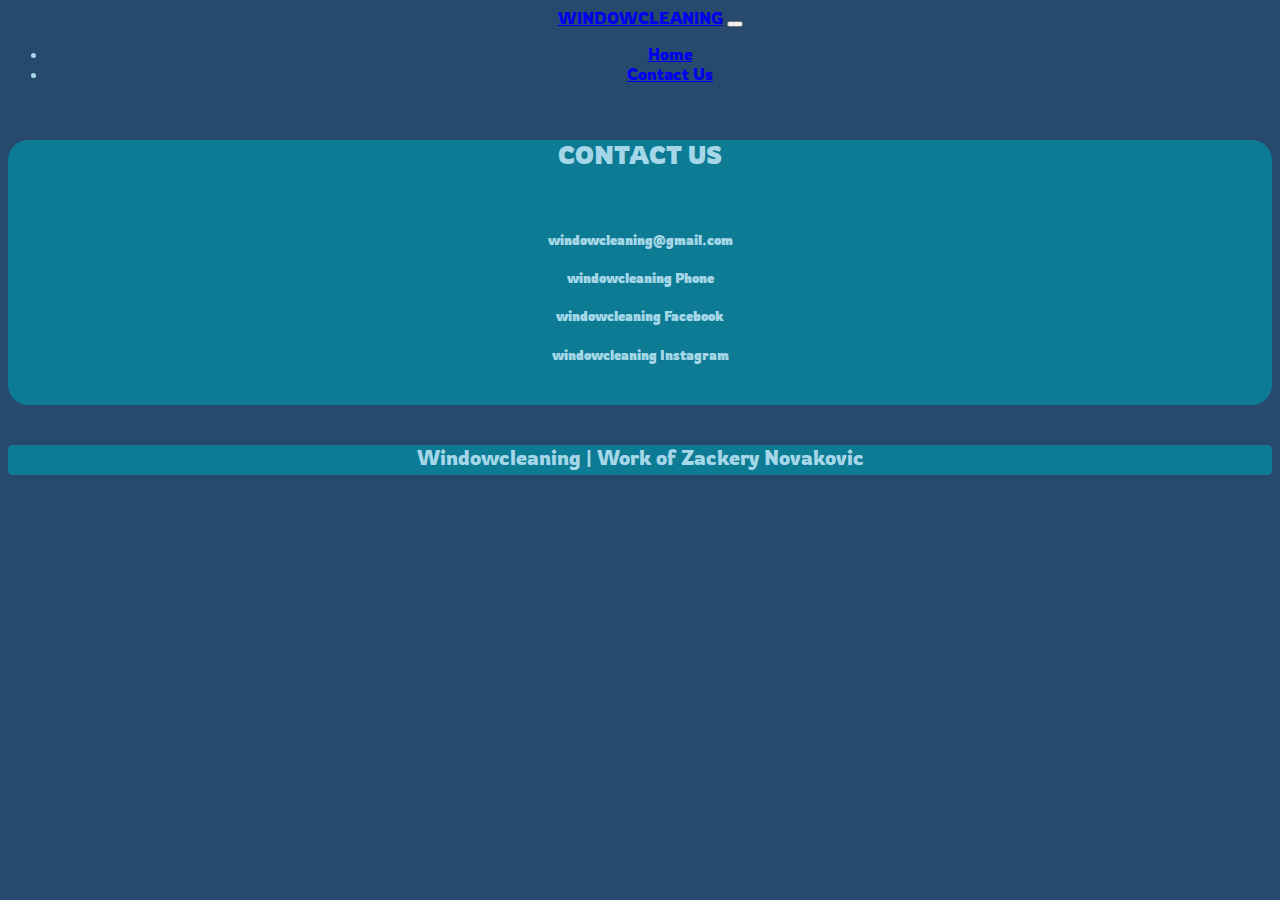
==== contact.html @ f7aff58e "Add files via upload" ====
<!doctype html>
<html lang="en">

<head>
    <title>WindowCleaning</title>
    <!-- Required meta tags -->
    <meta charset="utf-8" />
    <meta name="viewport" content="width=device-width, initial-scale=1, shrink-to-fit=no" />

    <!-- Bootstrap CSS v5.2.1 -->
    <link href="https://cdn.jsdelivr.net/npm/bootstrap@5.3.2/dist/css/bootstrap.min.css" rel="stylesheet"
        integrity="sha384-T3c6CoIi6uLrA9TneNEoa7RxnatzjcDSCmG1MXxSR1GAsXEV/Dwwykc2MPK8M2HN" crossorigin="anonymous" />

    <link href="style.css" rel="stylesheet" />
</head>

<body>
    <header>
        <nav class="navbar navbar-expand-sm navbar-dark bg-dark">
            <a class="navbar-brand" href="index.html">WINDOWCLEANING</a>
            <button class="navbar-toggler d-lg-none" type="button" data-bs-toggle="collapse"
                data-bs-target="#collapsibleNavId" aria-controls="collapsibleNavId" aria-expanded="false"
                aria-label="Toggle navigation"></button>
            <div class="collapse navbar-collapse" id="collapsibleNavId">
                <ul class="navbar-nav me-auto mt-2 mt-lg-0">
                    <li class="nav-item">
                        <a class="nav-link active" href="index.html" aria-current="page">Home</a>
                    </li>
                    <li class="nav-item">
                        <a class="nav-link" href="contact.html">Contact Us</a>
                    </li>
                </ul>
            </div>
        </nav>
    </header>
    <main>
        <br>
        <div class="container">
            <div class="Home">
                <h2>CONTACT US</h2>
                <br>
                <h5>windowcleaning@gmail.com</h5>
                <h5>windowcleaning Phone</h5>
                <h5>windowcleaning Facebook</h5>
                <h5>windowcleaning Instagram</h5>
                <br>
            </div>
        </div>
        <br>  
    </main>
    <footer>
        <p>Windowcleaning | Work of <a>Zackery Novakovic</a></p>
    </footer>

    <script src="https://cdn.jsdelivr.net/npm/@popperjs/core@2.11.8/dist/umd/popper.min.js"
        integrity="sha384-I7E8VVD/ismYTF4hNIPjVp/Zjvgyol6VFvRkX/vR+Vc4jQkC+hVqc2pM8ODewa9r"
        crossorigin="anonymous"></script>

    <script src="https://cdn.jsdelivr.net/npm/bootstrap@5.3.2/dist/js/bootstrap.min.js"
        integrity="sha384-BBtl+eGJRgqQAUMxJ7pMwbEyER4l1g+O15P+16Ep7Q9Q+zqX6gSbd85u4mG4QzX+"
        crossorigin="anonymous"></script>
</body>

</html>
---- style.css ----
@import url('https://fonts.googleapis.com/css2?family=Rowdies:wght@300;400&display=swap');

html, body
{
    background-color: #27496D;
    color: #A5D7E8;
    font-family: 'Rowdies', sans-serif;
}

body
{
    text-align: center;
}

header .navbar a
{
    margin-left: 20px;
}

.Home
{
    background-color: #0C7B93;
    border-radius: 20px;
}

footer
{
    background-color: #0C7B93;
    border-radius: 5px;
    height: 30px;
    font-size: 20px;
}

footer a
{
    text-decoration: none;
    color: #A5D7E8;
}

#HomeImg
{
    max-width: 450px;
    min-width: 100px;
    height: auto;
    border-radius: 20px;
}
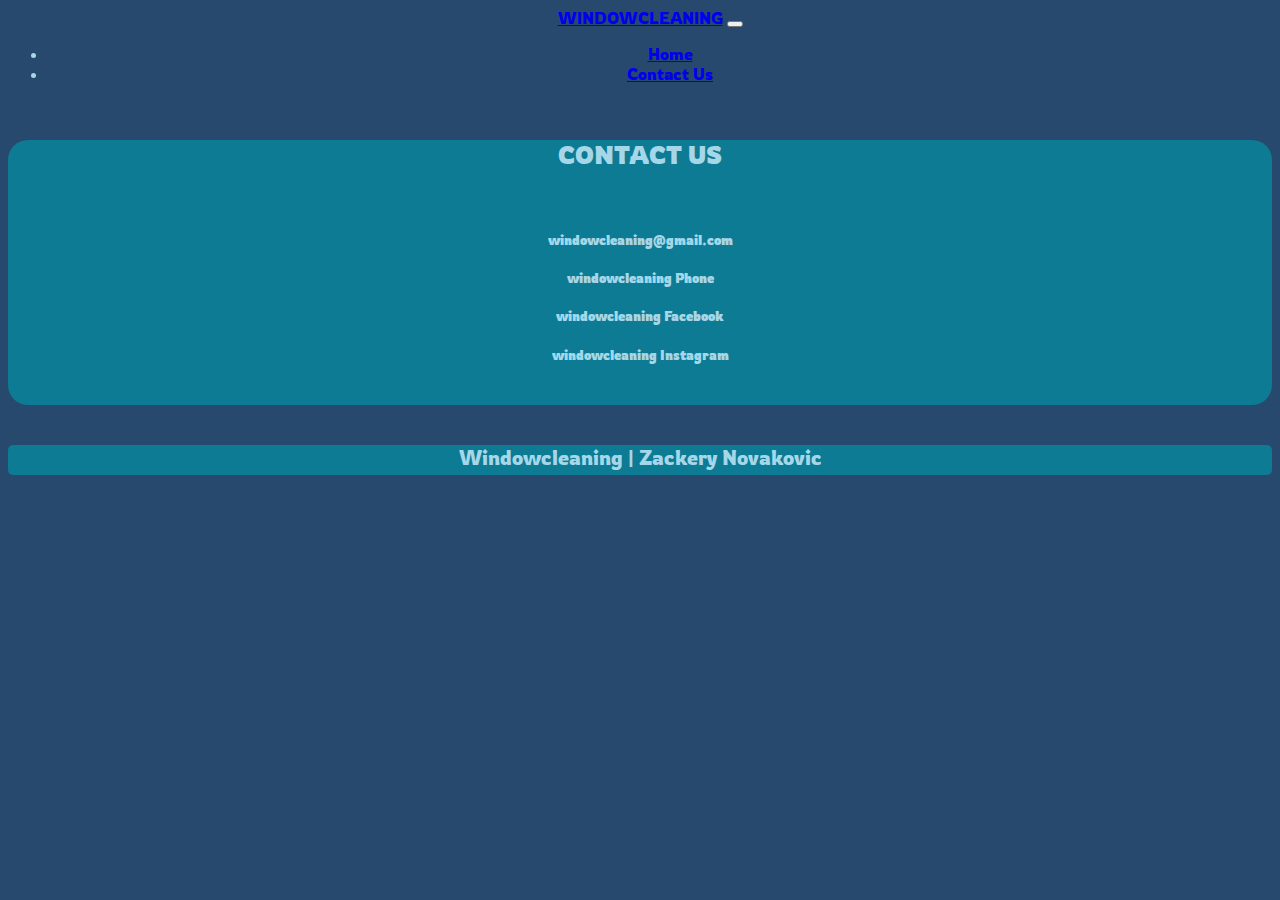
==== commit 039c3b39: "Add files via upload" ====
--- a/contact.html
+++ b/contact.html
@@ -5,7 +5,7 @@
     <title>WindowCleaning</title>
     <!-- Required meta tags -->
     <meta charset="utf-8" />
-    <meta name="viewport" content="width=device-width, initial-scale=1, shrink-to-fit=no" />
+    <meta name="viewport" content="width=device-width, initial-scale=1.0">
 
     <!-- Bootstrap CSS v5.2.1 -->
     <link href="https://cdn.jsdelivr.net/npm/bootstrap@5.3.2/dist/css/bootstrap.min.css" rel="stylesheet"
@@ -49,7 +49,7 @@
         <br>  
     </main>
     <footer>
-        <p>Windowcleaning | Work of <a>Zackery Novakovic</a></p>
+        <p>Windowcleaning | <a href="#">Zackery Novakovic</a></p>
     </footer>
 
     <script src="https://cdn.jsdelivr.net/npm/@popperjs/core@2.11.8/dist/umd/popper.min.js"
--- a/style.css
+++ b/style.css
@@ -39,8 +39,7 @@
 
 #HomeImg
 {
-    max-width: 450px;
-    min-width: 100px;
+    max-width: 25vw;
     height: auto;
     border-radius: 20px;
 }
